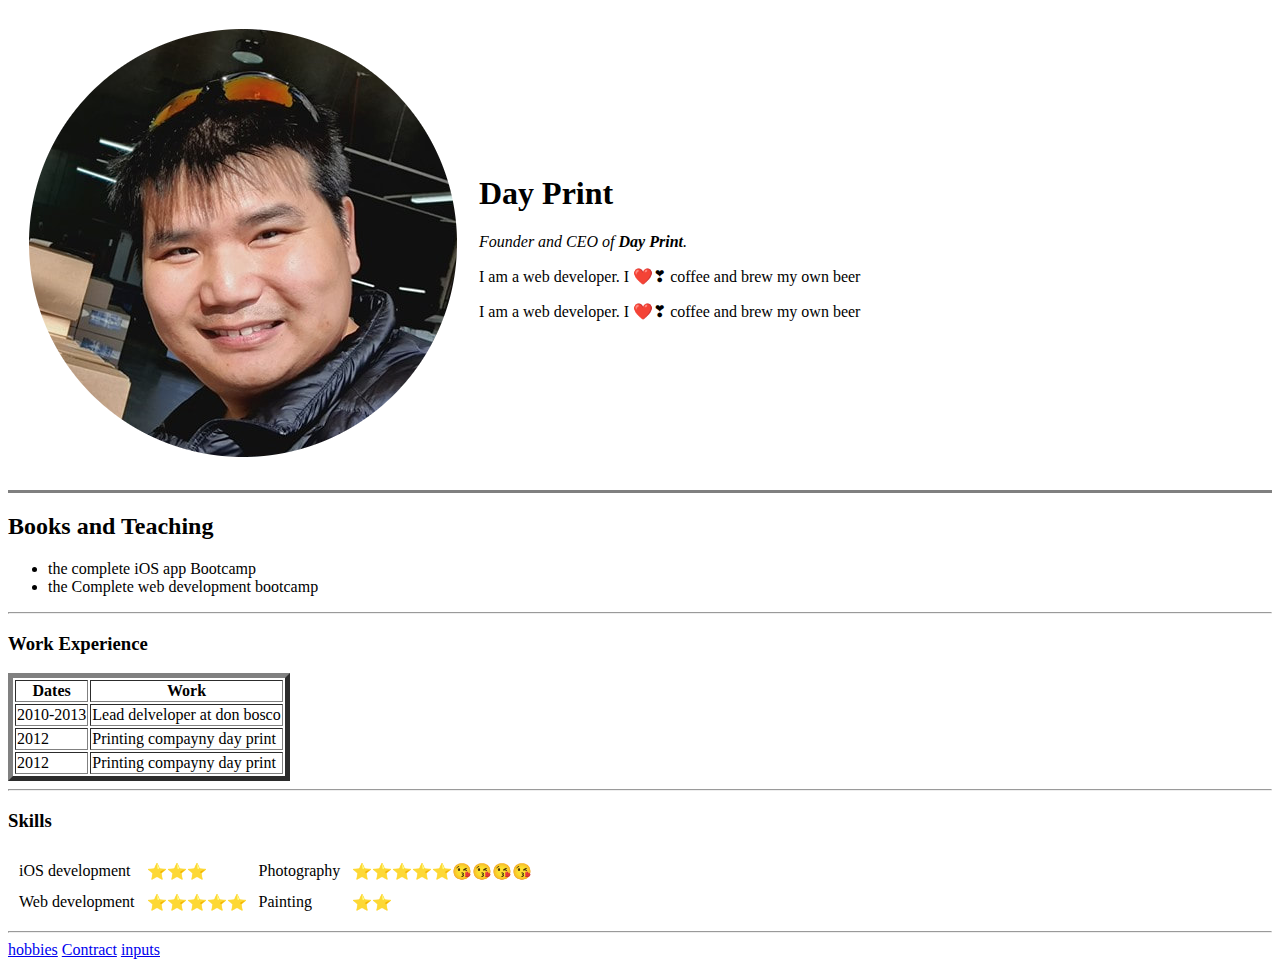
==== index.html @ 6314bed6 "Add initial CV website files" ====
<!DOCTYPE html>
<html lang="en">

<head>
    <meta charset="UTF-8">
    <title>Day QR Site</title>
</head>

<body>
    <table cellspacing="20">
        <tr>
            <td><img src="images/day-modified.png" alt="Day"></td>
            <td>
                <h1>Day Print</h1>
                <p><em>Founder and CEO of <strong> Day Print</strong>.</em></p>
                <p>I am a web developer. I ❤️&#10083; coffee and brew my own beer</p>
                <p>I am a web developer. I ❤️&#10083; coffee and brew my own beer</p>
            </td>
        </tr>
    </table>

    <hr size="3" noshade>
    <h2>Books and Teaching</h2>
    <ul>
        <li>the complete iOS app Bootcamp</li>
        <li>the Complete web development bootcamp</li>
    </ul>

    <hr>
    <h3>Work Experience</h3>
    <table border="5">
        <thead>
            <th>Dates</th>
            <th>Work</th>
        </thead>
        <tbody>
            <tr>
                <td>2010-2013</td>
                <td>Lead delveloper at don bosco</td>
            </tr>
            <tr>
                <td>2012</td>
                <td>Printing compayny day print</td>
            </tr>
            <tr>
                <td>2012</td>
                <td>Printing compayny day print</td>
            </tr>
        </tbody>
    </table>
    <hr>
    <h3>Skills</h3>
    <table cellspacing="10">
        <tr>
            <td>iOS development</td>
            <td>⭐⭐⭐</td>
            <td>Photography</td>
            <td>⭐⭐⭐⭐⭐😘😘😘😘</td>
        </tr>
        <tr>
            <td>Web development</td>
            <td>⭐⭐⭐⭐⭐</td>
            <td>Painting</td>
            <td>⭐⭐</td>
        </tr>
    </table>
    <hr>

    </table>
    <a href="hobbies.html">hobbies</a>
    <a href="contact.html">Contract</a>
    <a href="input.html">inputs</a>


</body>

</html>
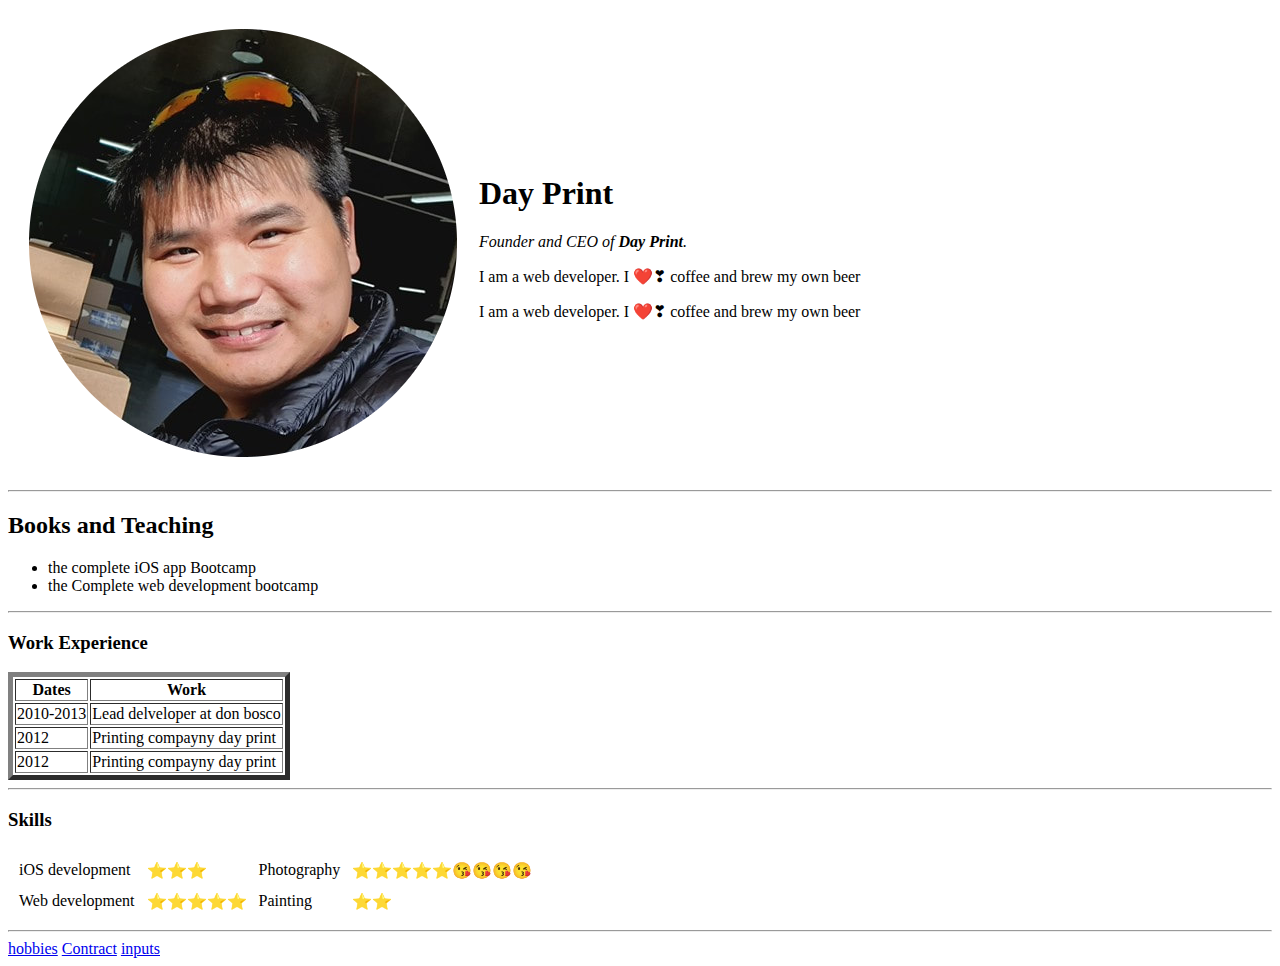
==== commit 11e62d65: "Add files via upload" ====
--- a/index.html
+++ b/index.html
@@ -4,7 +4,9 @@
 <head>
     <meta charset="UTF-8">
     <title>Day QR Site</title>
+<link rel="stylesheet" href="css/styles.css">
 </head>
+
 
 <body>
     <table cellspacing="20">
@@ -19,7 +21,7 @@
         </tr>
     </table>
 
-    <hr size="3" noshade>
+    <hr>
     <h2>Books and Teaching</h2>
     <ul>
         <li>the complete iOS app Bootcamp</li>
